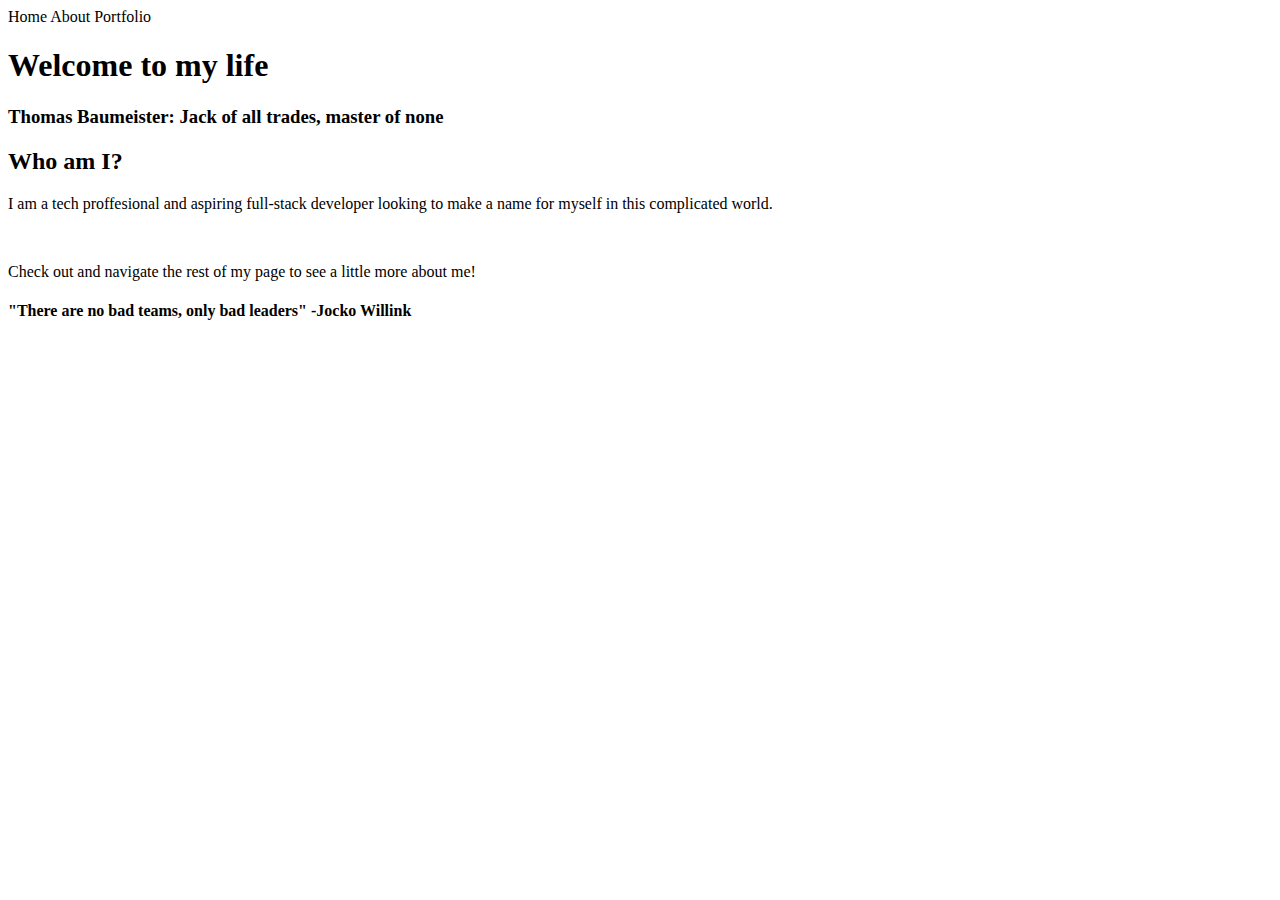
==== index.html @ 4dc78e0c "main page html substance" ====
<html>
    <head>
        <title>Thomas Baumeisters Personal Website</title>
        <link href="./stylesheet.css" rel="stylesheet">
    </head>
    <header>
        <nav>Home About Portfolio </nav>
    </header>
    <body>
        <h1>Welcome to my life</h1>
        <h3>Thomas Baumeister: Jack of all trades, master of none</h3>
        <section>
            <h2>Who am I?</h2>
            <p>I am a tech proffesional and aspiring full-stack developer looking to make a name for myself in this complicated world.</p></br>
            <p>Check out and navigate the rest of my page to see a little more about me!</p>
        </section>
        <section>
            <h4>"There are no bad teams, only bad leaders" -Jocko Willink</h4>
        </section>
    </body>
</html>
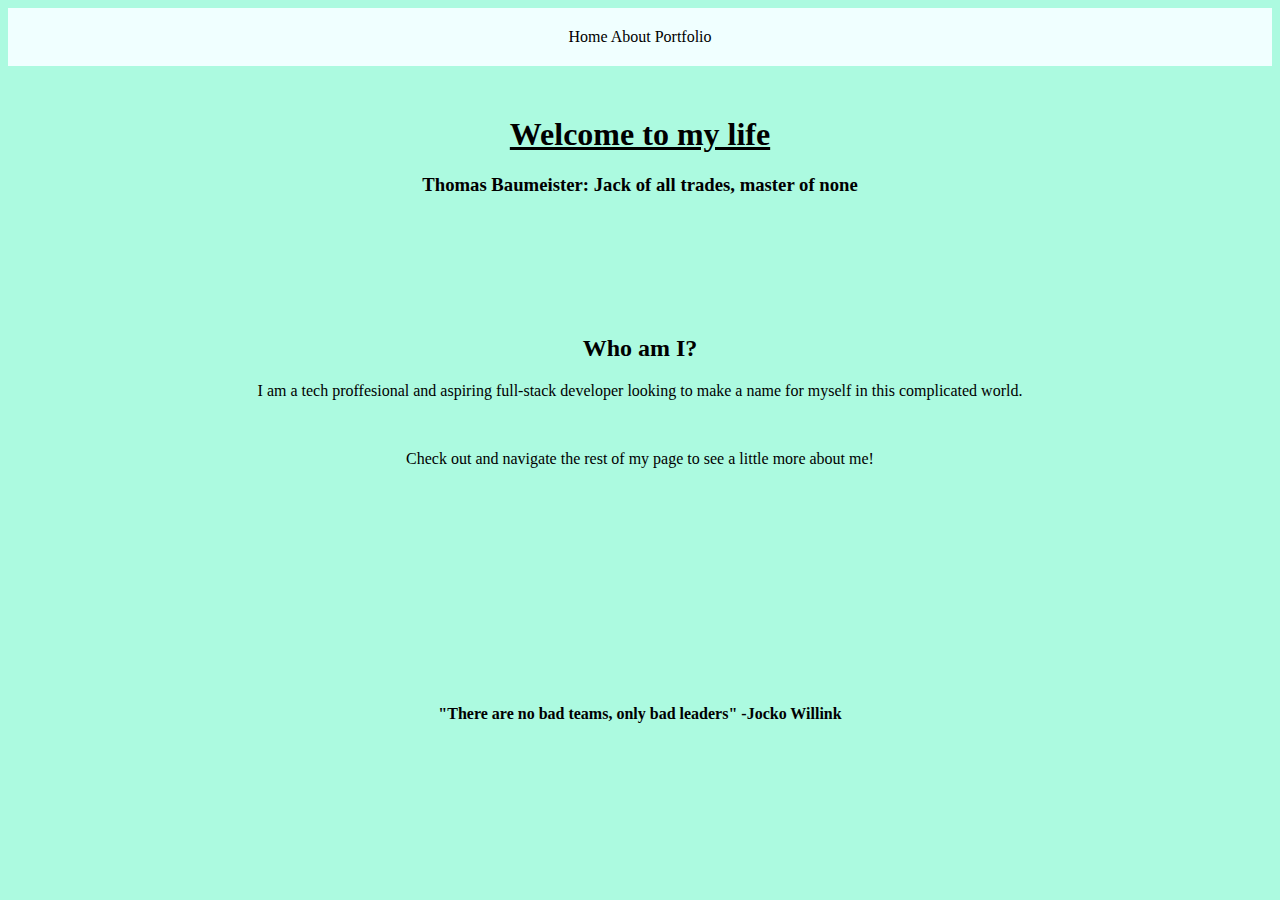
==== commit a8ef06b0: "added about page and styling to home" ====
--- a/index.html
+++ b/index.html
@@ -15,7 +15,7 @@
             <p>Check out and navigate the rest of my page to see a little more about me!</p>
         </section>
         <section>
-            <h4>"There are no bad teams, only bad leaders" -Jocko Willink</h4>
+            <h4 id="quote">"There are no bad teams, only bad leaders" -Jocko Willink</h4>
         </section>
     </body>
 </html>--- a/stylesheet.css
+++ b/stylesheet.css
@@ -0,0 +1,17 @@
+header {
+    background-color: azure;
+    padding: 20px;
+    margin-bottom:50px;
+    text-align:center
+}
+body{
+    background-color:rgba(68, 243, 184, 0.445);
+    font-family:Tahoma;
+    text-align:center;
+}
+h1 {
+    text-decoration: underline;
+}
+section {
+    padding:100px 0 100px 0;
+}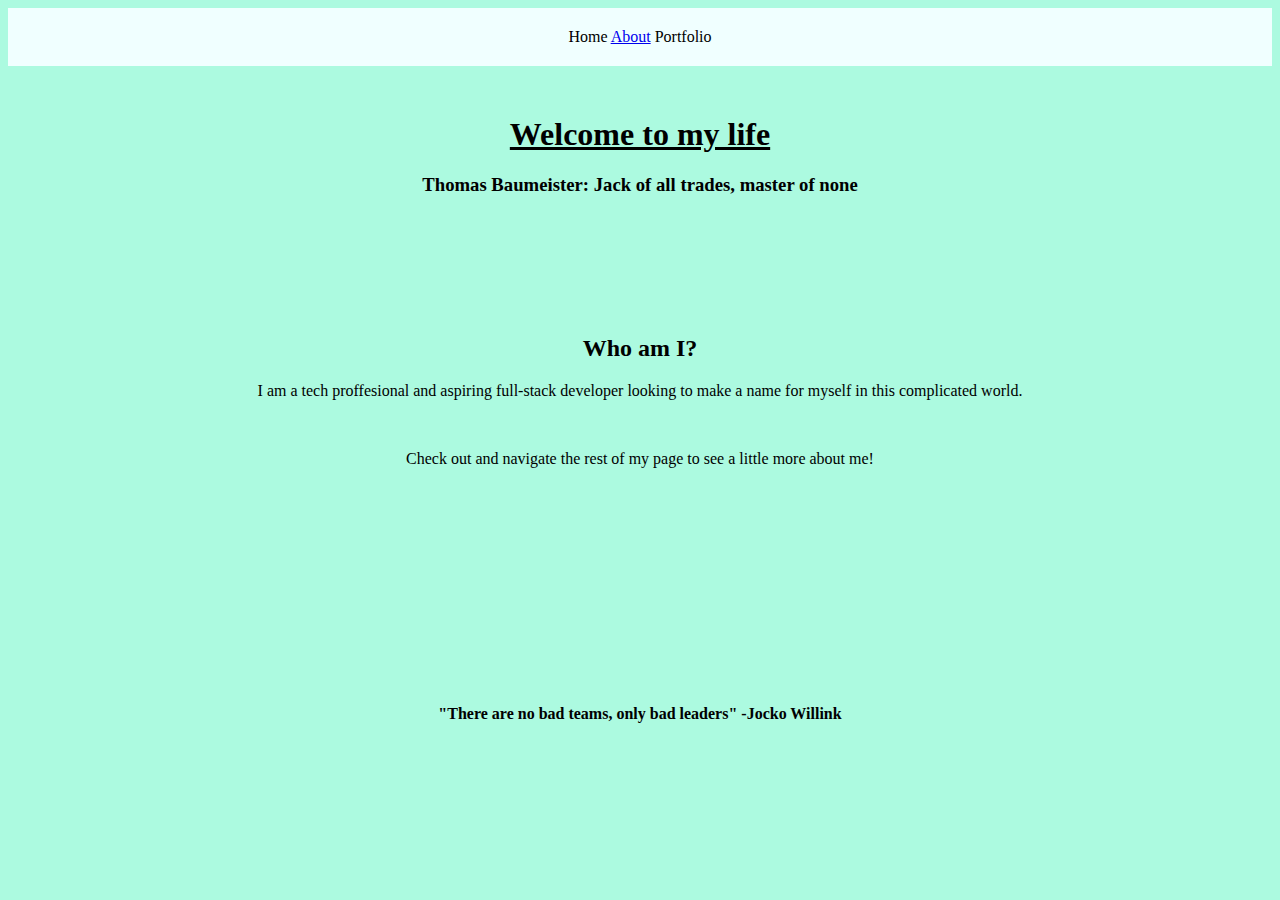
==== commit d65bb857: "added about page and linked both pages" ====
--- a/index.html
+++ b/index.html
@@ -4,7 +4,7 @@
         <link href="./stylesheet.css" rel="stylesheet">
     </head>
     <header>
-        <nav>Home About Portfolio </nav>
+        <nav>Home <a href="./about.html" alt="about page">About</a> Portfolio </nav>
     </header>
     <body>
         <h1>Welcome to my life</h1>
--- a/stylesheet.css
+++ b/stylesheet.css
@@ -14,4 +14,8 @@
 }
 section {
     padding:100px 0 100px 0;
+}
+#gympic, #zombiepic {
+    height:200px;
+    width:250px;
 }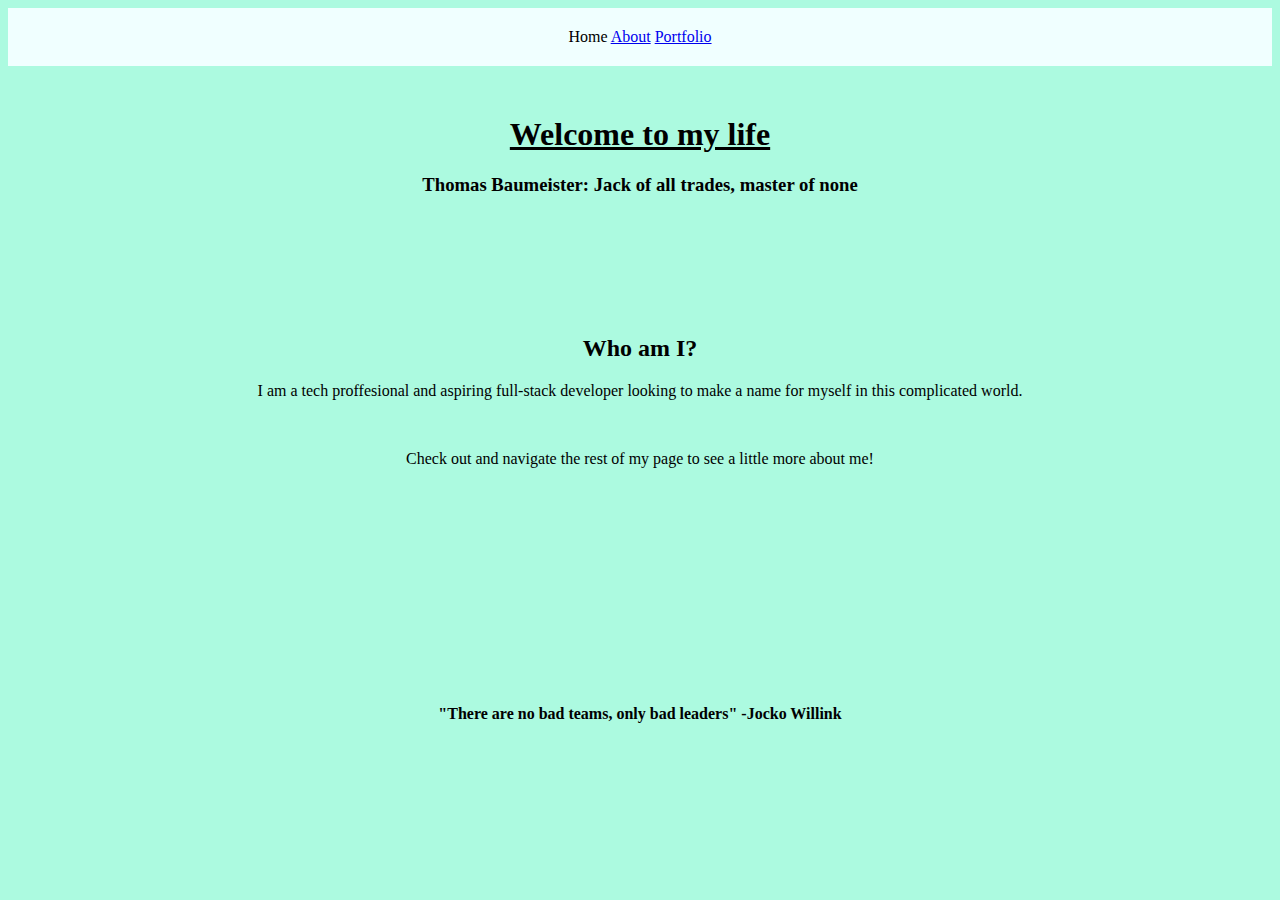
==== commit b8b532bb: "Portfolio page added" ====
--- a/index.html
+++ b/index.html
@@ -1,10 +1,10 @@
 <html>
     <head>
-        <title>Thomas Baumeisters Personal Website</title>
+        <title>Thomas Baumeisters Personal Website -Home</title>
         <link href="./stylesheet.css" rel="stylesheet">
     </head>
     <header>
-        <nav>Home <a href="./about.html" alt="about page">About</a> Portfolio </nav>
+        <nav>Home <a href="./about.html" alt="about page">About</a> <a href="./portfolio.html" alt="portfolio page">Portfolio</a> </nav>
     </header>
     <body>
         <h1>Welcome to my life</h1>
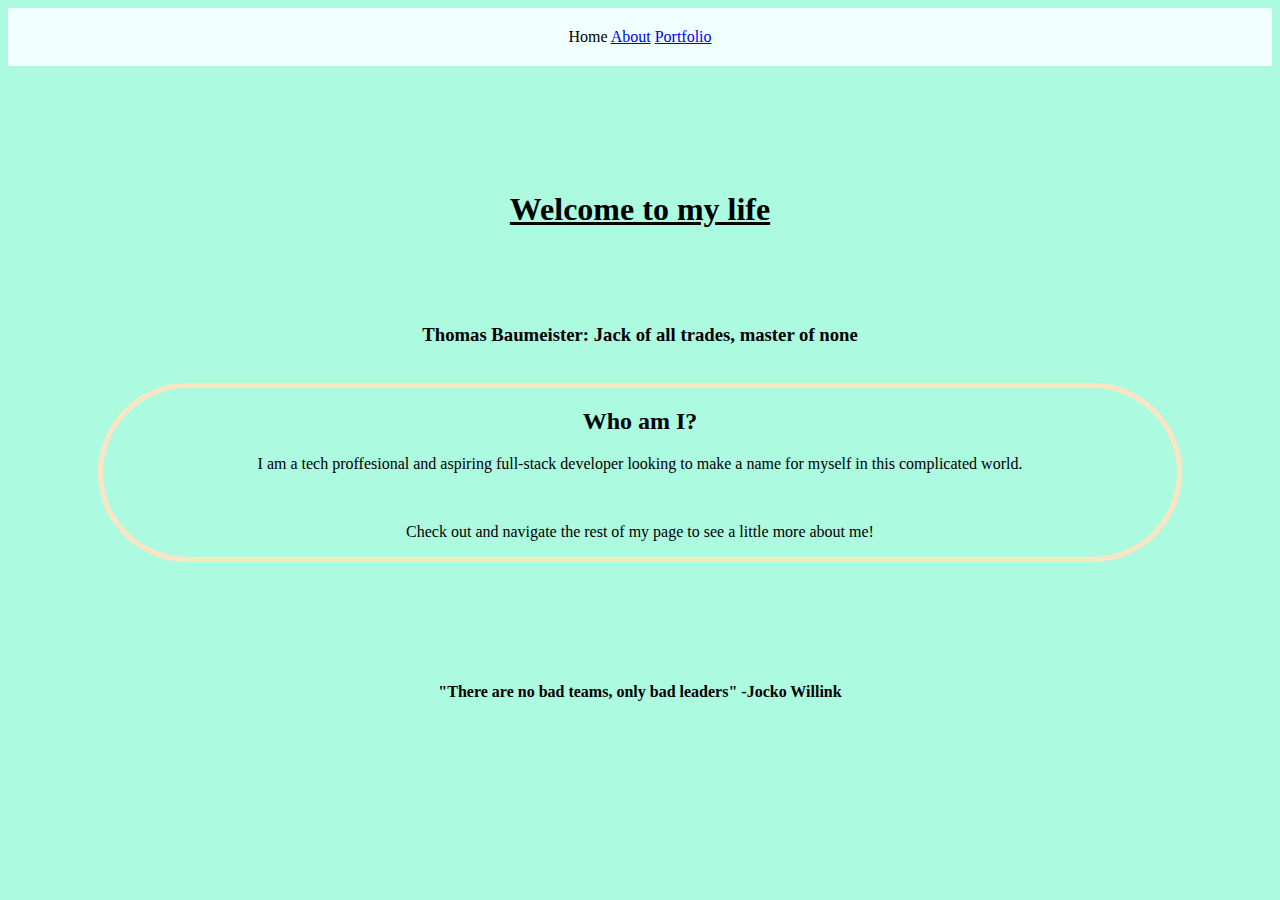
==== commit 29cc364a: "WIP but block09 requirements all met" ====
--- a/index.html
+++ b/index.html
@@ -7,15 +7,16 @@
         <nav>Home <a href="./about.html" alt="about page">About</a> <a href="./portfolio.html" alt="portfolio page">Portfolio</a> </nav>
     </header>
     <body>
-        <h1>Welcome to my life</h1>
+        <h1 id="intro">Welcome to my life</h1>
         <h3>Thomas Baumeister: Jack of all trades, master of none</h3>
-        <section>
+    </br>
+        <section id="about">
             <h2>Who am I?</h2>
             <p>I am a tech proffesional and aspiring full-stack developer looking to make a name for myself in this complicated world.</p></br>
             <p>Check out and navigate the rest of my page to see a little more about me!</p>
         </section>
-        <section>
-            <h4 id="quote">"There are no bad teams, only bad leaders" -Jocko Willink</h4>
+        <section id="quote">
+            <h4>"There are no bad teams, only bad leaders" -Jocko Willink</h4>
         </section>
     </body>
 </html>--- a/stylesheet.css
+++ b/stylesheet.css
@@ -12,10 +12,23 @@
 h1 {
     text-decoration: underline;
 }
-section {
+#quote {
     padding:100px 0 100px 0;
 }
 #gympic, #zombiepic {
     height:200px;
     width:250px;
+}
+#intro {
+    padding:75px 75px;
+}
+#about {
+    border:5px solid bisque;
+    margin:0 90px 0 90px;
+    border-radius:100px;
+}
+.gaming {
+    border:5px solid bisque;
+    margin:30px 90px 30px 90px;
+    padding:10px 0 20px 0;
 }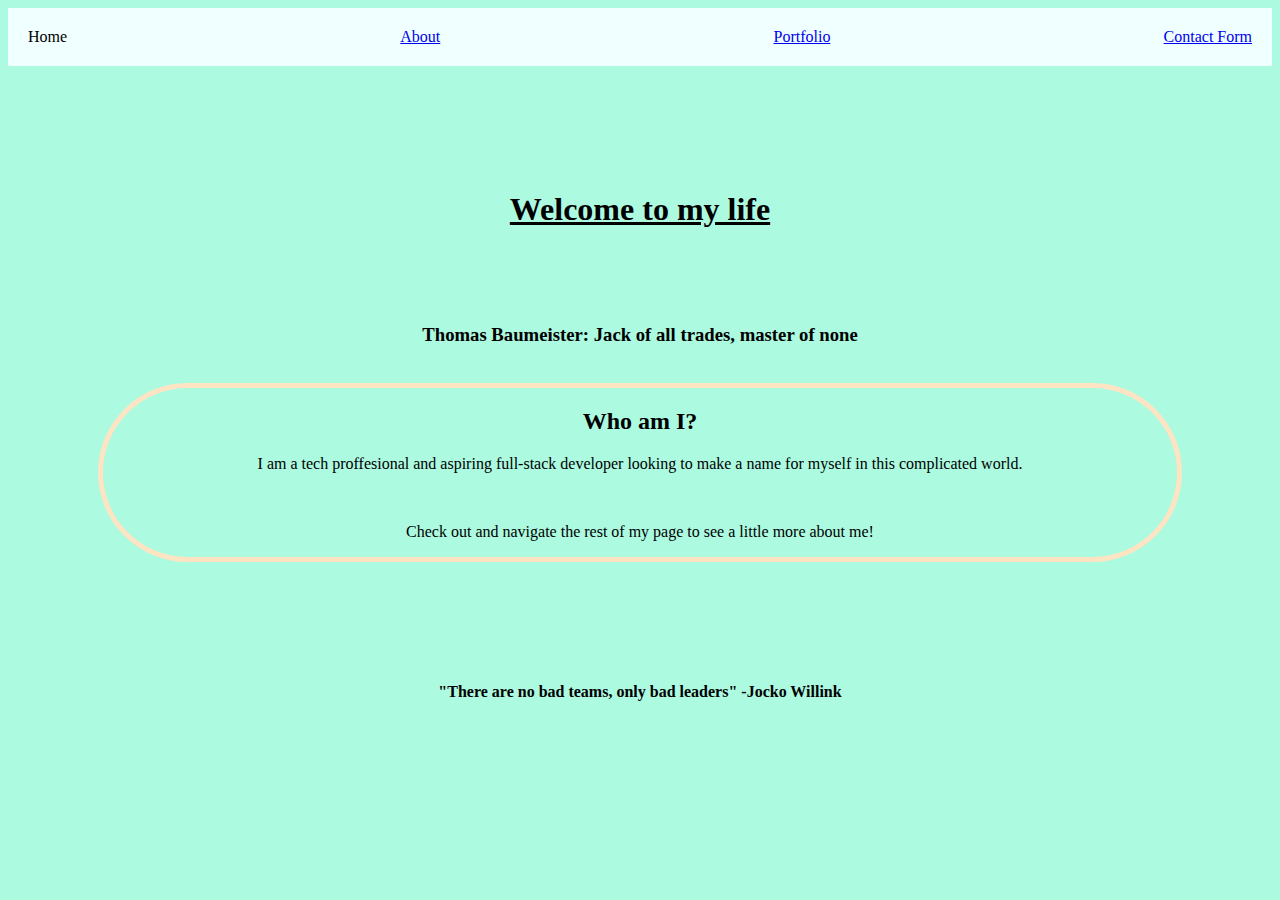
==== commit 69c3d2f9: "contact page added, advanced css styles added" ====
--- a/index.html
+++ b/index.html
@@ -1,22 +1,27 @@
 <html>
-    <head>
-        <title>Thomas Baumeisters Personal Website -Home</title>
-        <link href="./stylesheet.css" rel="stylesheet">
-    </head>
-    <header>
-        <nav>Home <a href="./about.html" alt="about page">About</a> <a href="./portfolio.html" alt="portfolio page">Portfolio</a> </nav>
-    </header>
-    <body>
-        <h1 id="intro">Welcome to my life</h1>
-        <h3>Thomas Baumeister: Jack of all trades, master of none</h3>
+
+<head>
+    <title>Thomas Baumeisters Personal Website -Home</title>
+    <link href="./stylesheet.css" rel="stylesheet">
+</head>
+<header>
+    <nav> Home <a href="./about.html" alt="about page">About</a> <a href="./portfolio.html"
+            alt="portfolio page">Portfolio</a> <a href="./contact.html" alt="conatct form">Contact Form</a> </nav>
+</header>
+
+<body>
+    <h1 id="intro">Welcome to my life</h1>
+    <h3>Thomas Baumeister: Jack of all trades, master of none</h3>
     </br>
-        <section id="about">
-            <h2>Who am I?</h2>
-            <p>I am a tech proffesional and aspiring full-stack developer looking to make a name for myself in this complicated world.</p></br>
-            <p>Check out and navigate the rest of my page to see a little more about me!</p>
-        </section>
-        <section id="quote">
-            <h4>"There are no bad teams, only bad leaders" -Jocko Willink</h4>
-        </section>
-    </body>
+    <section id="about">
+        <h2>Who am I?</h2>
+        <p>I am a tech proffesional and aspiring full-stack developer looking to make a name for myself in this
+            complicated world.</p></br>
+        <p>Check out and navigate the rest of my page to see a little more about me!</p>
+    </section>
+    <section id="quote">
+        <h4>"There are no bad teams, only bad leaders" -Jocko Willink</h4>
+    </section>
+</body>
+
 </html>--- a/stylesheet.css
+++ b/stylesheet.css
@@ -1,34 +1,50 @@
 header {
     background-color: azure;
     padding: 20px;
-    margin-bottom:50px;
-    text-align:center
+    margin-bottom: 50px;
+    text-align: center
 }
-body{
-    background-color:rgba(68, 243, 184, 0.445);
-    font-family:Tahoma;
-    text-align:center;
+
+body {
+    background-color: rgba(68, 243, 184, 0.445);
+    font-family: Tahoma;
+    text-align: center;
 }
+
 h1 {
     text-decoration: underline;
 }
+
 #quote {
-    padding:100px 0 100px 0;
+    padding: 100px 0 100px 0;
 }
-#gympic, #zombiepic {
-    height:200px;
-    width:250px;
+
+#gympic,
+#zombiepic {
+    height: 200px;
+    width: 250px;
 }
+
 #intro {
-    padding:75px 75px;
+    padding: 75px 75px;
 }
+
 #about {
-    border:5px solid bisque;
-    margin:0 90px 0 90px;
-    border-radius:100px;
+    border: 5px solid bisque;
+    margin: 0 90px 0 90px;
+    border-radius: 100px;
 }
+
 .gaming {
-    border:5px solid bisque;
-    margin:30px 90px 30px 90px;
-    padding:10px 0 20px 0;
+    border: 5px solid bisque;
+    margin: 30px 90px 30px 90px;
+    padding: 10px 0 20px 0;
+}
+nav {
+    display:flex;
+    justify-content: center;
+    justify-content: space-between;
+}
+a:hover {
+    background-color:rgba(255, 205, 247, 0.619)
 }